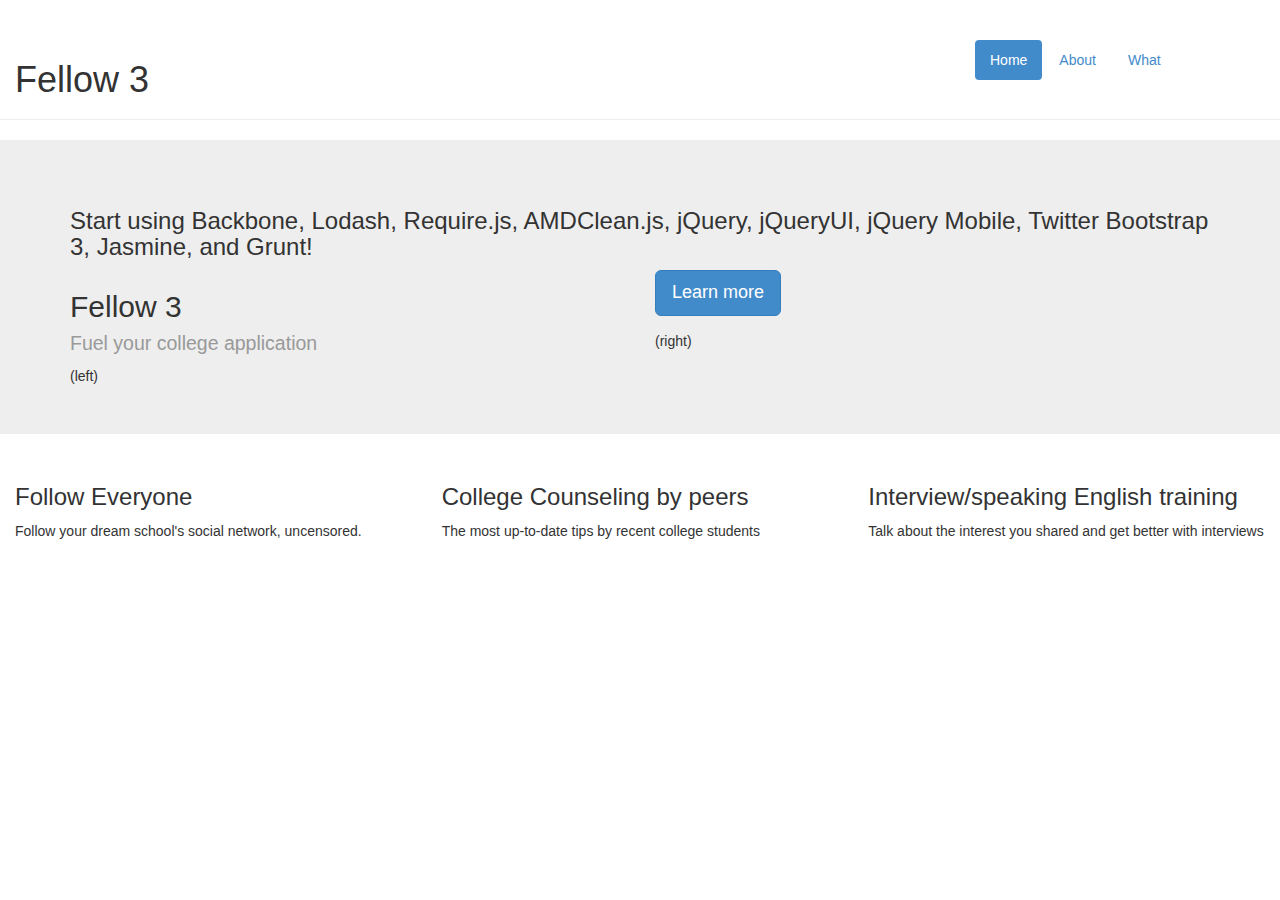
==== intro.html @ 98442b19 "fist commit" ====
<!doctype html>
<!-- paulirish.com/2008/conditional-stylesheets-vs-css-hacks-answer-neither/ -->
<!--[if lt IE 7]> <html class="no-js lt-ie9 lt-ie8 lt-ie7 ui-mobile-rendering" lang="en"> <![endif]-->
<!--[if IE 7]>    <html class="no-js lt-ie9 lt-ie8 ui-mobile-rendering" lang="en"> <![endif]-->
<!--[if IE 8]>    <html class="no-js lt-ie9 ui-mobile-rendering" lang="en"> <![endif]-->
<!--[if gt IE 8]><!--> <html class="no-js ui-mobile-rendering" lang="en"> <!--<![endif]-->
<head>
  <meta charset="utf-8">

  <!-- Use the .htaccess and remove these lines to avoid edge case issues.
       More info: h5bp.com/i/378 -->
  <meta http-equiv="X-UA-Compatible" content="IE=edge,chrome=1">

  <title>Backbone-Require Boilerplate</title>
  <meta name="description" content="Backbone.js and Require.js Boilerplate Library">

  <!-- Mobile viewport optimized: h5bp.com/viewport -->
  <meta name="viewport" content="user-scalable=no, initial-scale=1.0, maximum-scale=1.0, width=device-width">

  <!--Detect if the browser is a mobile browser or a desktop browser and conditionally include your JavaScript --> 
  <script>

      // Mobile/Desktop Detection script
      (function(ua, w, d, undefined) {

        // App Environment
        // ---------------
        //  Tip: Set to true to turn on "production" mode
        var production = false,
          filesToLoad,
          //BoilerplateMVC Helper Methods
          boilerplateMVC = {
            loadCSS: function(url, callback) {
              var link = d.createElement("link");
              link.type = "text/css";
              link.rel = "stylesheet";
              link.href = url;
              d.getElementsByTagName("head")[0].appendChild(link);
              if(callback) {
                callback();
              }
            },
            loadJS: function(file, callback) {
              var script = d.createElement("script");
              script.type = "text/javascript";
              if (script.readyState) {  // IE
                script.onreadystatechange = function() {
                  if (script.readyState == "loaded" || script.readyState == "complete") {
                    script.onreadystatechange = null;
                    callback();
                  }
                };
              } else {  // Other Browsers
                script.onload = function() {
                  callback();
                };
              }
              if(((typeof file).toLowerCase()) === "object" && file["data-main"] !== undefined) {
                script.setAttribute("data-main", file["data-main"]);
                script.async = true;
                script.src = file.src;
              } else {
                script.src = file;
              }
              d.getElementsByTagName("head")[0].appendChild(script);
            },
            loadFiles: function(production, obj, callback) {
              var self = this;
              if(production) {
                // Loads the production CSS file(s)
                self.loadCSS(obj["prod-css"], function() {
                  // If there are production JavaScript files to load
                  if(obj["prod-js"]) {
                    // Loads the correct initialization file (which includes Almond.js)
                    self.loadJS(obj["prod-js"], callback);
                  }
                });
              } else {
                // Loads the development CSS file(s)
                self.loadCSS(obj["dev-css"], function() {
                  // If there are development Javascript files to load
                  if(obj["dev-js"]) {
                    // Loads Require.js and tells Require.js to find the correct intialization file
                    self.loadJS(obj["dev-js"], callback);
                  }
                });
              }
            }
          };

          // Mobile/Tablet Logic
          if((/iPhone|iPod|iPad|Android|BlackBerry|Opera Mini|IEMobile/).test(ua)) {

            // Mobile/Tablet CSS and JavaScript files to load
            filesToLoad = {
              // CSS file that is loaded when in development mode
              "dev-css": "css/mobile.css",
              // CSS file that is loaded when in production mode
              "prod-css": "css/mobile.min.css",
              // Require.js configuration file that is loaded when in development mode
              "dev-js": { "data-main": "js/app/config/config.js", "src": "js/libs/require.js" },
              // JavaScript initialization file that is also loaded when in development mode
              "dev-init": "js/app/init/MobileInit.js",
              // JavaScript file that is loaded when in production mode
              "prod-js": "js/app/init/MobileInit.min.js",
            };

          }

          // Desktop Logic
          else {

            // Desktop CSS and JavaScript files to load
            filesToLoad = {
              // CSS file that is loaded when in development mode
              "dev-css": "css/desktop.css",
              // CSS file that is loaded when in production mode
              "prod-css": "css/desktop.min.css",
              // Require.js configuration file that is also loaded when in development mode
              "dev-js": { "data-main": "js/app/config/config.js", "src": "js/libs/require.js" },
              // JavaScript initialization file that is loaded when in development mode
              "dev-init": "js/app/init/DesktopInit.js",
              // JavaScript file that is loaded when in production mode
              "prod-js": "js/app/init/DesktopInit.min.js"
            };

          }

          boilerplateMVC.loadFiles(production, filesToLoad, function() {
            if(!production && window.require) {
              require([filesToLoad["dev-init"]]);
            }
          });

      })(navigator.userAgent || navigator.vendor || window.opera, window, document);

  </script>

</head>
<body>

  <div data-role="page">
<!-- 
    <header data-role="header" class="navbar nav navbar-inner">
      <h1>Backbone-Require-Boilerplate (BRB)</h1>
    </header> /header -->
<div class="container-fluid">
    <div class="page-header row">
        <div class='col-md-5'>
            <h1>Fellow 3</h1>
        </div>
        <div class='col-md-4 col-md-push-4'>
            <ul class="nav nav-pills">
                <li class="active"><a href="#">Home</a></li>
                <li><a href="#">About</a></li>
                <li><a href="#">What</a></li>
            </ul>
        </div>
    </div>

</div>
<!--
    <div class="container-fluid" data-role="content">
-->
  
      <div class="bigscreen jumbotron">
          <div class='container'>
 
          <div class="example"></div>
          <div class='row'>
              <div class="col-lg-6">
                  <h2>Fellow 3 <br/>
                      <small>Fuel your college application</small></h2>
                  (left)</div>
              <div class="col-lg-6">
                  <p><a class="btn btn-primary btn-lg" role="button">Learn more</a></p>
                  (right)</div>
          </div>
      </div>
      
      </div>
      <div class='container-fluid'>
      <div class="row">
      
          <div class="col-md-4">
              <h3>
                  Follow Everyone
              </h3>
              Follow your dream school's social network, uncensored.
          </div>
          <div class="col-md-4">
              <h3>
                  College Counseling by peers
              </h3>
              The most up-to-date tips by recent college students
          </div>
          <div class="col-md-4">
              <h3>
                  Interview/speaking English training
              </h3>
              Talk about the interest you shared and get better with interviews
          </div>

      </div>
    </div>

<!-- 
    </div>
    -->
<!-- 
    <footer class="footer navbar navbar-fixed-bottom" data-role="footer">
        <p>Written by <a href="https://github.com/gfranko" target="_blank">Greg Franko</a></p>
    </footer>/footer -->

  </div> <!-- /page -->

</body>
</html>
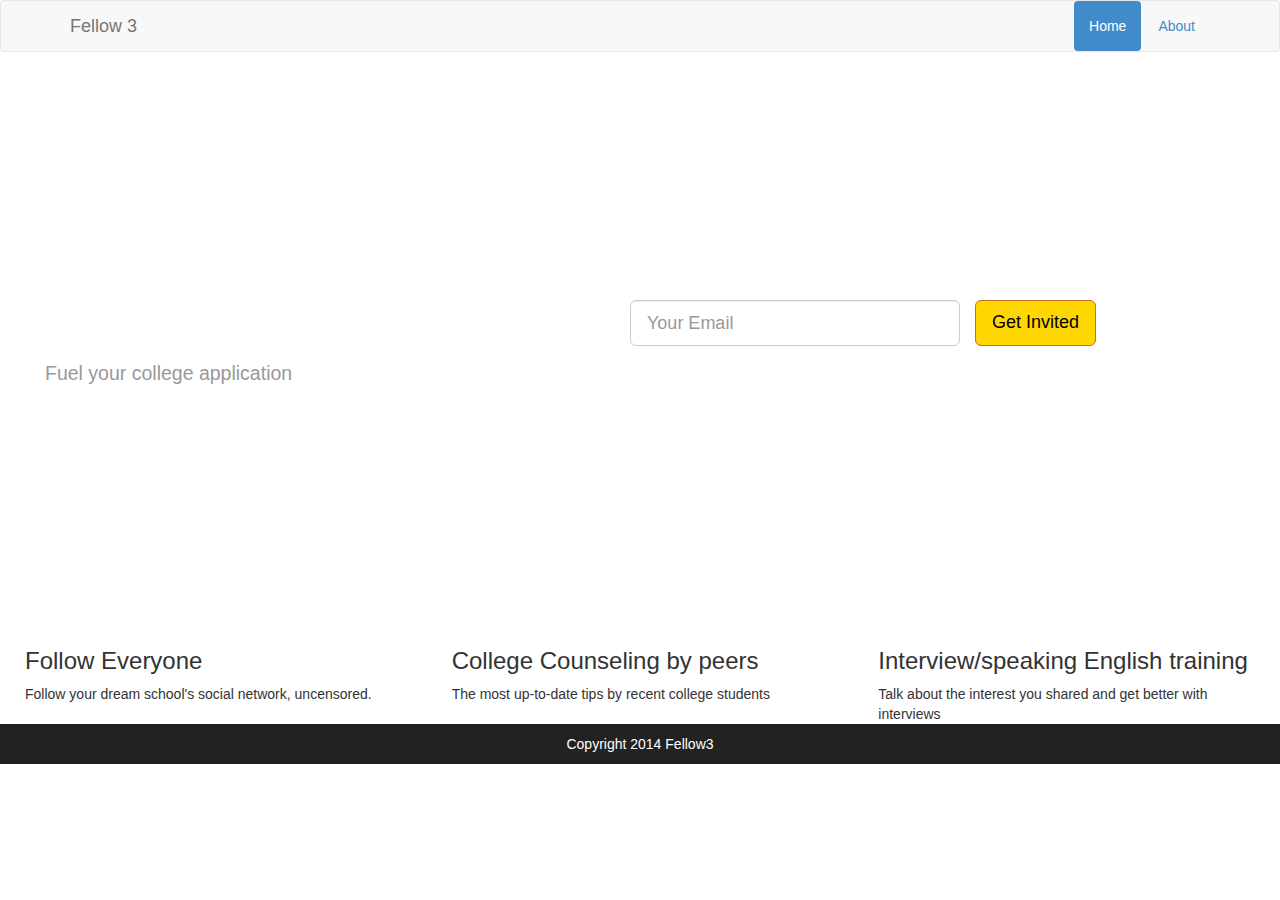
==== commit 77fbcda8: "WIP added survey main page, tried out slim for backend" ====
--- a/intro.html
+++ b/intro.html
@@ -119,7 +119,7 @@
               // Require.js configuration file that is also loaded when in development mode
               "dev-js": { "data-main": "js/app/config/config.js", "src": "js/libs/require.js" },
               // JavaScript initialization file that is loaded when in development mode
-              "dev-init": "js/app/init/DesktopInit.js",
+              "dev-init": "js/app/init/intro.js",
               // JavaScript file that is loaded when in production mode
               "prod-js": "js/app/init/DesktopInit.min.js"
             };
@@ -131,86 +131,127 @@
               require([filesToLoad["dev-init"]]);
             }
           });
+          //custom css for intro
+          boilerplateMVC.loadCSS('css/intro.css');
 
       })(navigator.userAgent || navigator.vendor || window.opera, window, document);
 
+  </script>
+
+  <script type="text/template" id='intro_2_template'>
+      <h3>Howdy, <span id='email'>example@e.om</span></h3>
+      <div id='surver_detail'>
+      <div class="form-group">
+          <label for="age" class=''>Age</label>
+          <input type='text' id="age" class='form-control'>
+      </div>
+      <div class="form-group">
+          <label for="nationality" class=''>Nationality</label>
+          <input type='text' id="nationality" class='form-control'>
+      </div>
+      <div class="form-group">
+          <label for="degree" class=''>Targeting Degree</label>
+          <input type='text' id="degree" class='form-control'>
+      </div>
+      <div class="form-group">
+          <label for="region">Region of interest</label>
+          <input type='text' id="region" class='form-control' placeholder='West Coast, New York, etc.'>
+      </div>
+      <div class="form-group">
+          <label for="interest">Which part of the application process would you like to receive guidance on?</label>
+          <input type='text' id="interest" class='form-control' placeholder='Personal Essay, Interview, School listing etc'>
+      </div>
+      <a id='next' class="btn btn-orange btn-primary" role="button">Submit</a>
+  </script>
+  <script type='text/template' id='intro_last'>
+                    <p>Thank you, we will contact you when we have something</p>
   </script>
 
 </head>
 <body>
+<nav class="navbar navbar-default navbar-nobottom" role="navigation">
+<div class="container">
+    <div class='navbar-header'>
+        <a class='navbar-brand'>Fellow 3</a>
+    </div>
+    <div class='navbar-right'>
+        <ul class="nav nav-pills">
+            <li class="active"><a href="#">Home</a></li>
+            <li><a href="#">About</a></li>
+        </ul>
+    </div>
+</div>
+</nav>
 
   <div data-role="page">
 <!-- 
     <header data-role="header" class="navbar nav navbar-inner">
       <h1>Backbone-Require-Boilerplate (BRB)</h1>
     </header> /header -->
-<div class="container-fluid">
-    <div class="page-header row">
-        <div class='col-md-5'>
-            <h1>Fellow 3</h1>
-        </div>
-        <div class='col-md-4 col-md-push-4'>
-            <ul class="nav nav-pills">
-                <li class="active"><a href="#">Home</a></li>
-                <li><a href="#">About</a></li>
-                <li><a href="#">What</a></li>
-            </ul>
-        </div>
-    </div>
-
-</div>
+
 <!--
     <div class="container-fluid" data-role="content">
 -->
   
-      <div class="bigscreen jumbotron">
-          <div class='container'>
- 
-          <div class="example"></div>
-          <div class='row'>
-              <div class="col-lg-6">
-                  <h2>Fellow 3 <br/>
+      <div class="bigscreen jumbotron" id="intro_jumbotron">
+          <div class='container row inverse'>
+              <div class="intro-centered col-lg-6">
+                  <h2>Fellow 3<br/>
                       <small>Fuel your college application</small></h2>
-                  (left)</div>
-              <div class="col-lg-6">
-                  <p><a class="btn btn-primary btn-lg" role="button">Learn more</a></p>
-                  (right)</div>
-          </div>
+              </div>
+              <div class="col-lg-6 intro-centered" style='' id='survey_app'>
+                  <div class='col-lg-8'>
+                      <input class='form-control input-lg' name='email' type='email' placeholder='Your Email'>
+                  </div>
+                  <a id='next' class="btn btn-orange btn-primary btn-lg" role="button">Get Invited</a>
+              </div>
+              </div>
       </div>
       
       </div>
       <div class='container-fluid'>
+          <section>
       <div class="row">
       
           <div class="col-md-4">
+              <div class='simple-bullet'>
               <h3>
                   Follow Everyone
               </h3>
               Follow your dream school's social network, uncensored.
           </div>
-          <div class="col-md-4">
+          </div>
+          <div class="col-md-4 simpleBullet">
+              <div class='simple-bullet'>
               <h3>
                   College Counseling by peers
               </h3>
               The most up-to-date tips by recent college students
           </div>
+          </div>
           <div class="col-md-4">
+              <div class='simple-bullet'>
               <h3>
                   Interview/speaking English training
               </h3>
               Talk about the interest you shared and get better with interviews
           </div>
-
-      </div>
-    </div>
+          </div>
+
+      </div>
+  </section>
+    </div>
+
+    <script type="text/javascript">
+    </script>
 
 <!-- 
     </div>
     -->
-<!-- 
-    <footer class="footer navbar navbar-fixed-bottom" data-role="footer">
-        <p>Written by <a href="https://github.com/gfranko" target="_blank">Greg Franko</a></p>
-    </footer>/footer -->
+
+    <footer class="footer navbar-inverse" data-role="footer">
+        <p>Copyright 2014 Fellow3</p>
+    </footer><!-- /footer -->
 
   </div> <!-- /page -->
 
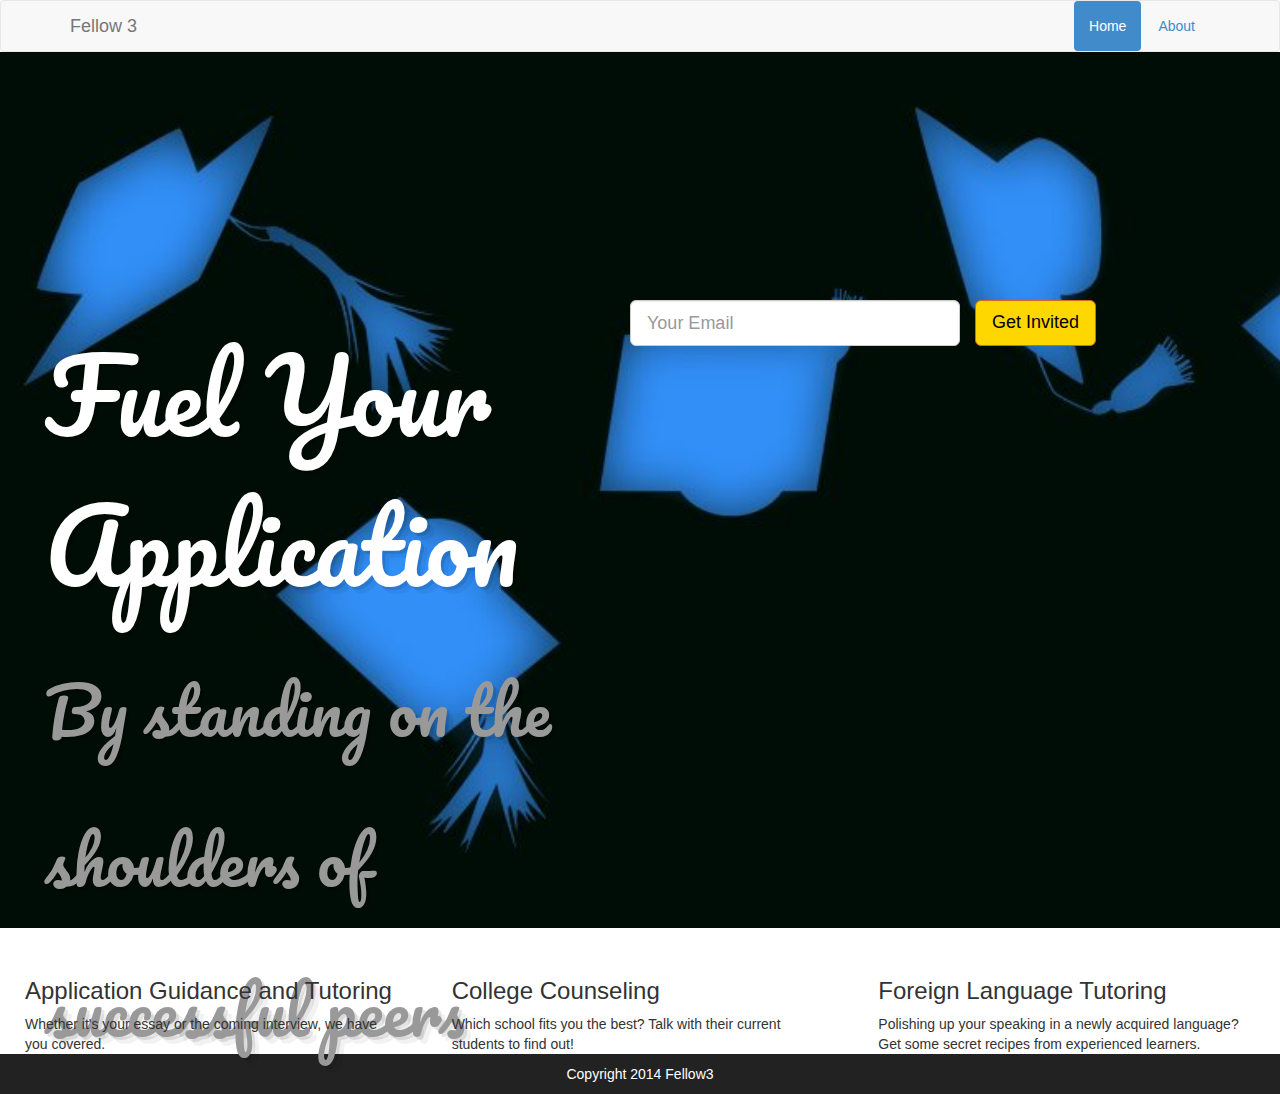
==== commit 835c3fe3: "WIP: UI improvement" ====
--- a/intro.html
+++ b/intro.html
@@ -17,6 +17,7 @@
   <!-- Mobile viewport optimized: h5bp.com/viewport -->
   <meta name="viewport" content="user-scalable=no, initial-scale=1.0, maximum-scale=1.0, width=device-width">
 
+  <link href="http://fonts.googleapis.com/css?family=Pacifico" rel="stylesheet" type="text/css">
   <!--Detect if the browser is a mobile browser or a desktop browser and conditionally include your JavaScript --> 
   <script>
 
@@ -196,8 +197,8 @@
       <div class="bigscreen jumbotron" id="intro_jumbotron">
           <div class='container row inverse'>
               <div class="intro-centered col-lg-6">
-                  <h2>Fellow 3<br/>
-                      <small>Fuel your college application</small></h2>
+                  <h2 class='handwriting'>Fuel Your Application<br/>
+                      <small>By standing on the shoulders of successful peers</small></h2>
               </div>
               <div class="col-lg-6 intro-centered" style='' id='survey_app'>
                   <div class='col-lg-8'>
@@ -216,25 +217,25 @@
           <div class="col-md-4">
               <div class='simple-bullet'>
               <h3>
-                  Follow Everyone
+                 Application Guidance and Tutoring
               </h3>
-              Follow your dream school's social network, uncensored.
+                Whether it's your essay or the coming interview, we have you covered. 
           </div>
           </div>
           <div class="col-md-4 simpleBullet">
               <div class='simple-bullet'>
               <h3>
-                  College Counseling by peers
+                  College Counseling
               </h3>
-              The most up-to-date tips by recent college students
+              Which school fits you the best? Talk with their current students to find out! 
           </div>
           </div>
           <div class="col-md-4">
               <div class='simple-bullet'>
               <h3>
-                  Interview/speaking English training
+                Foreign Language Tutoring 
               </h3>
-              Talk about the interest you shared and get better with interviews
+              Polishing up your speaking in a newly acquired language? Get some secret recipes from experienced learners.
           </div>
           </div>
 
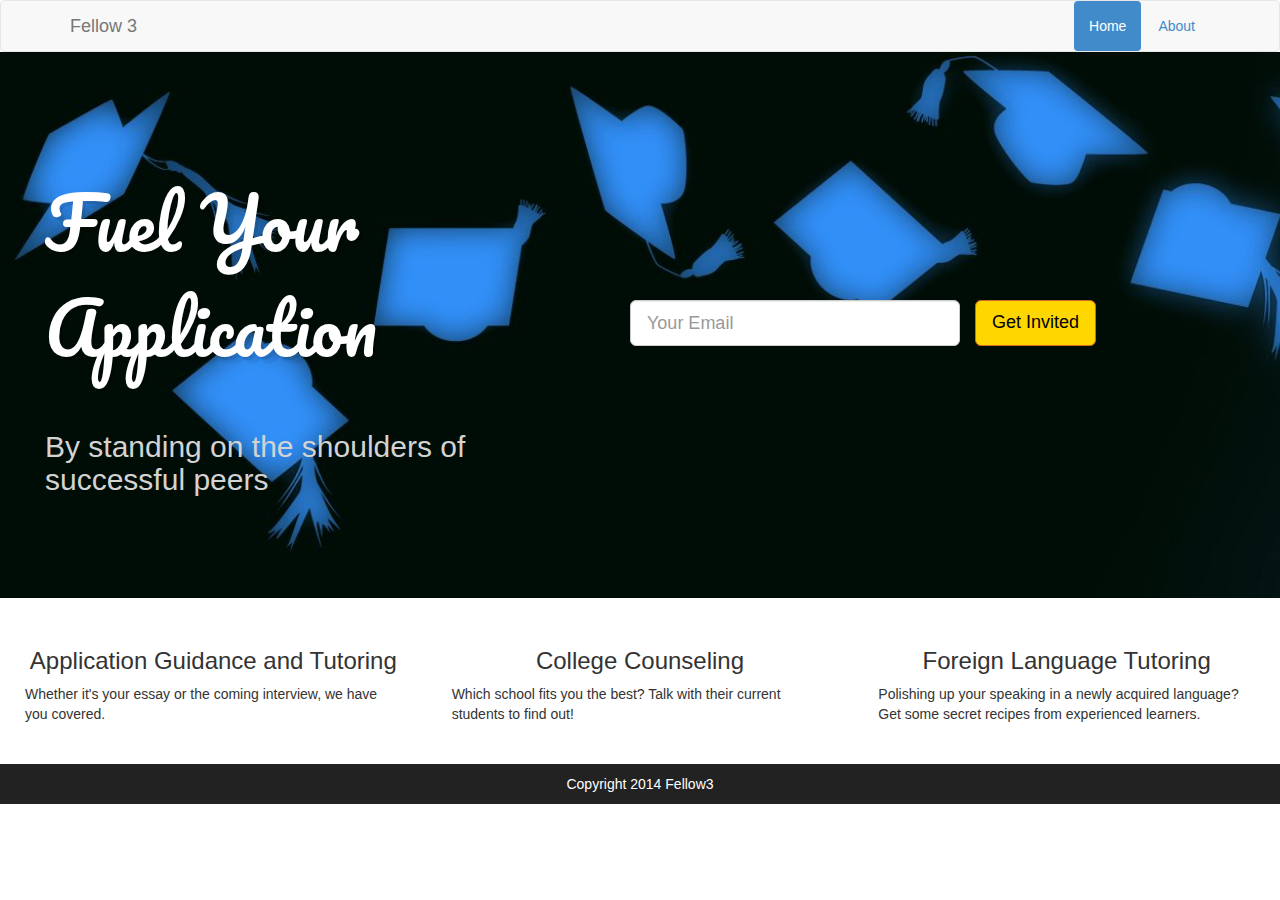
==== commit e2966b0e: "enabled posting backend, more beautification" ====
--- a/intro.html
+++ b/intro.html
@@ -140,7 +140,7 @@
   </script>
 
   <script type="text/template" id='intro_2_template'>
-      <h3>Howdy, <span id='email'>example@e.om</span></h3>
+<h3>Howdy, <%= email %></h3>
       <div id='surver_detail'>
       <div class="form-group">
           <label for="age" class=''>Age</label>
@@ -148,7 +148,7 @@
       </div>
       <div class="form-group">
           <label for="nationality" class=''>Nationality</label>
-          <input type='text' id="nationality" class='form-control'>
+          <input type='text' id="nationality" class='form-control' list='countries'>
       </div>
       <div class="form-group">
           <label for="degree" class=''>Targeting Degree</label>
@@ -196,15 +196,17 @@
   
       <div class="bigscreen jumbotron" id="intro_jumbotron">
           <div class='container row inverse'>
-              <div class="intro-centered col-lg-6">
-                  <h2 class='handwriting'>Fuel Your Application<br/>
-                      <small>By standing on the shoulders of successful peers</small></h2>
+              <div class="slogan-centered col-lg-6">
+                  <h2 class='handwriting'>Fuel Your Application</h2><br/>
+                      <h2 style='color:lightgrey;'>By standing on the shoulders of successful peers</h2>
               </div>
               <div class="col-lg-6 intro-centered" style='' id='survey_app'>
+                  <form>
                   <div class='col-lg-8'>
                       <input class='form-control input-lg' name='email' type='email' placeholder='Your Email'>
                   </div>
                   <a id='next' class="btn btn-orange btn-primary btn-lg" role="button">Get Invited</a>
+                  </form>
               </div>
               </div>
       </div>
@@ -212,7 +214,7 @@
       </div>
       <div class='container-fluid'>
           <section>
-      <div class="row">
+      <div class="row" style='margin-bottom: 40px;'>
       
           <div class="col-md-4">
               <div class='simple-bullet'>
@@ -222,7 +224,7 @@
                 Whether it's your essay or the coming interview, we have you covered. 
           </div>
           </div>
-          <div class="col-md-4 simpleBullet">
+          <div class="col-md-4 ">
               <div class='simple-bullet'>
               <h3>
                   College Counseling
